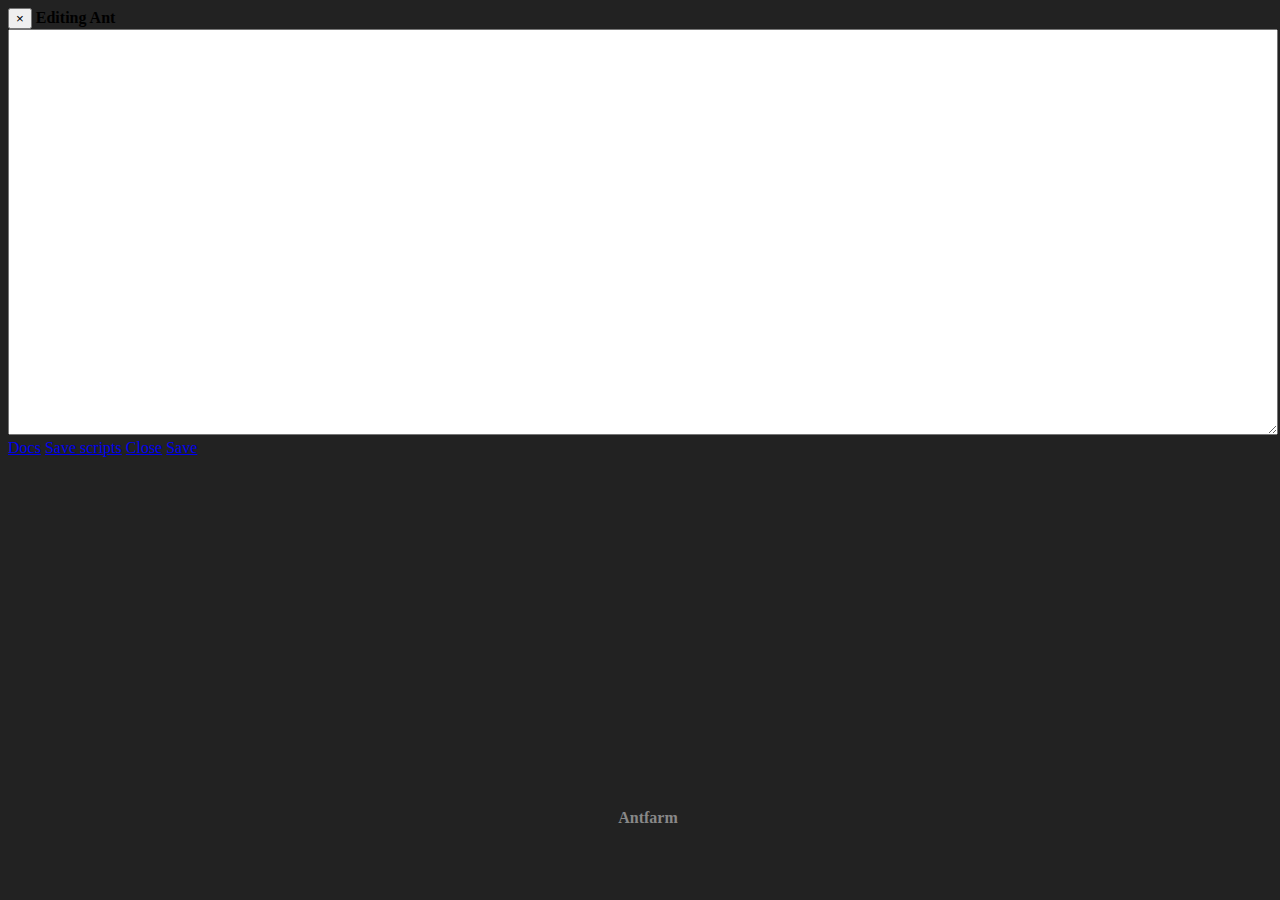
==== index.html @ ab1f0be5 "Merge branch 'master' into gh-pages" ====
<!DOCTYPE html>
<html lang="en">
  <head>
    
    <title>Ant Farm</title>

    <meta name="viewport" content="width=device-width, initial-scale=1.0">

    <link href="bower_components/bootstrap-css/css/bootstrap.css" rel="stylesheet">
    <link href="bower_components/fontawesome/css/font-awesome.min.css" rel="stylesheet">
    <link href="antfarm.css" rel="stylesheet">

    <script src="bower_components/jquery/dist/jquery.min.js"></script>
    <script src="bower_components/bootstrap-css/js/bootstrap.min.js"></script>
    <script src="Base.js"></script>
    <script src="Class.js"></script>
    <script src="AntFarm.Field.js"></script>
    <script src="AntFarm.Ant.js"></script>

    <script>
      var field;

      jQuery(document).ready(function($) {

        field = new AntFarm.Field(50);

        field.populate(AntFarm.Ant,25);

      });
    </script>

  </head>

  <body>

    <div class="container-fluid">

      <div class="field">
        
      </div>

      <p class="controls">

        <span>
          <a class="on-off" onClick="field.togglePlay();"><i class="fa fa-pause"></i></a>
          <a class="btn btn-lg" href="https://github.com/jywarren/antfarm"><i class="fa fa-github"></i></a>
          <b>Antfarm</b>
        </span>
      </p>
 
    </div>

    <div class="modal fade">
      <div class="modal-dialog modal-lg">
        <div class="modal-content">

          <div class="modal-header">
            <button type="button" class="close" data-dismiss="modal" aria-hidden="true">&times;</button>
            <b>Editing Ant<span class='title'></span></b>
          </div>
   
         <div class="modal-body" style="max-height:600px;">
            <textarea class="script"></textarea>
          </div>
      
          <div class="modal-footer">
            <a target="_blank" href="https://github.com/jywarren/antfarm/wiki">Docs</a>
            <a target="_blank" href="https://gist.github.com">Save scripts</a>
            <a data-dismiss="modal" href="#" class="btn">Close</a>
            <a data-dismiss="modal" href="#" class="btn btn-primary save">Save</a>
          </div>
    
        </div>
      </div>
    </div>

  </body>

</html>
---- antfarm.css ----
html {
  background: #222;
}

.field {
  position: absolute;
  left: 0;
  top: 0;
  background: #000;
  margin: 30px 30px 0;
  z-index:1;
}

.field canvas {
  position: absolute;
  left: 0;
  top: 0;
  z-index:2;
}

.controls {
  color: #888;
  width: 100%;
  padding-right:20px;
}

.controls span {
  
}

.controls {
  text-align: center;
  position: absolute;
  bottom: 0;
  height: 60px;
  padding: 15px 0;
}

.ant {
  width: 10px;
  height: 10px;
  border: 1px solid red;
  position: absolute;
  z-index:3;
  -webkit-transition: width 1s, height 1s, border-color 2s, background-color 2s; /*, -webkit-transform 1s; */
  transition:         width 1s, height 1s, border-color 2s, background-color 2s; /*, transform 1s; */
}

.modal textarea.script {
  width:100%;
  height:400px;
}
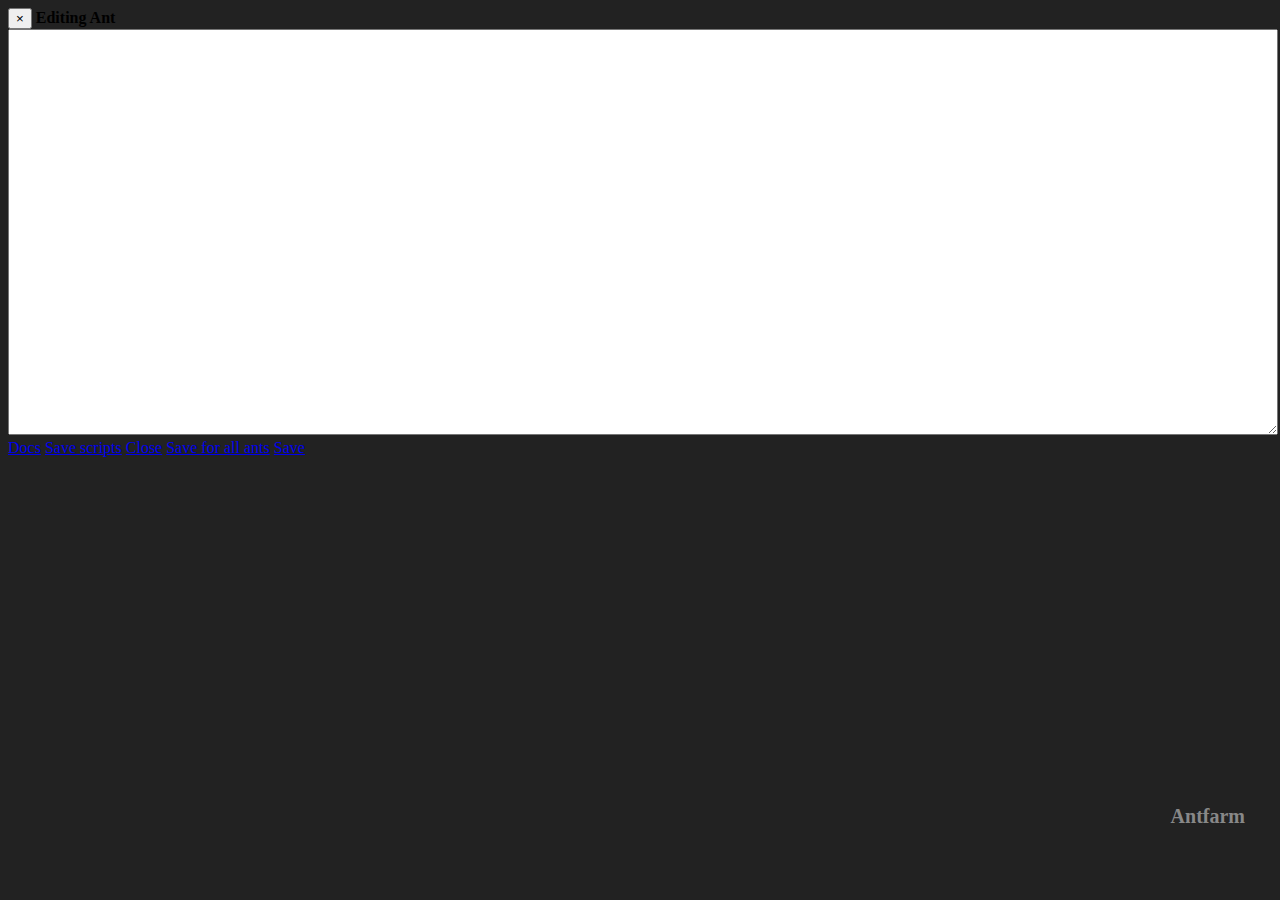
==== commit 17eb330a: "Merge branch 'master' into gh-pages" ====
--- a/index.html
+++ b/index.html
@@ -24,7 +24,7 @@
 
         field = new AntFarm.Field(50);
 
-        field.populate(AntFarm.Ant,25);
+        field.populate(AntFarm.Ant,5);
 
       });
     </script>
@@ -40,12 +40,12 @@
       </div>
 
       <p class="controls">
+        <a class="btn btn-lg on-off" onClick="field.togglePlay();"><i class="fa fa-pause"></i></a>
+      </p>
 
-        <span>
-          <a class="on-off" onClick="field.togglePlay();"><i class="fa fa-pause"></i></a>
-          <a class="btn btn-lg" href="https://github.com/jywarren/antfarm"><i class="fa fa-github"></i></a>
-          <b>Antfarm</b>
-        </span>
+      <p class="title">
+        <a class="btn btn-lg" href="https://github.com/jywarren/antfarm"><i class="fa fa-github"></i></a>
+        <b>Antfarm</b>
       </p>
  
     </div>
@@ -64,9 +64,10 @@
           </div>
       
           <div class="modal-footer">
-            <a target="_blank" href="https://github.com/jywarren/antfarm/wiki">Docs</a>
-            <a target="_blank" href="https://gist.github.com">Save scripts</a>
+            <a class="btn" target="_blank" href="https://github.com/jywarren/antfarm/wiki">Docs</a>
+            <a class="btn" target="_blank" href="https://gist.github.com">Save scripts</a>
             <a data-dismiss="modal" href="#" class="btn">Close</a>
+            <a data-dismiss="modal" href="#" class="btn btn-primary save-all">Save for all ants</a>
             <a data-dismiss="modal" href="#" class="btn btn-primary save">Save</a>
           </div>
     
--- a/antfarm.css
+++ b/antfarm.css
@@ -18,22 +18,21 @@
   z-index:2;
 }
 
-.controls {
+.controls, .title {
   color: #888;
-  width: 100%;
-  padding-right:20px;
-}
-
-.controls span {
-  
+  position: absolute;
+  bottom: 0;
+  height: 60px;
+  padding: 15px;
+  font-size: 20px;
 }
 
 .controls {
-  text-align: center;
-  position: absolute;
-  bottom: 0;
-  height: 60px;
-  padding: 15px 0;
+  left: 20px;
+}
+
+.title {
+  right: 20px;
 }
 
 .ant {
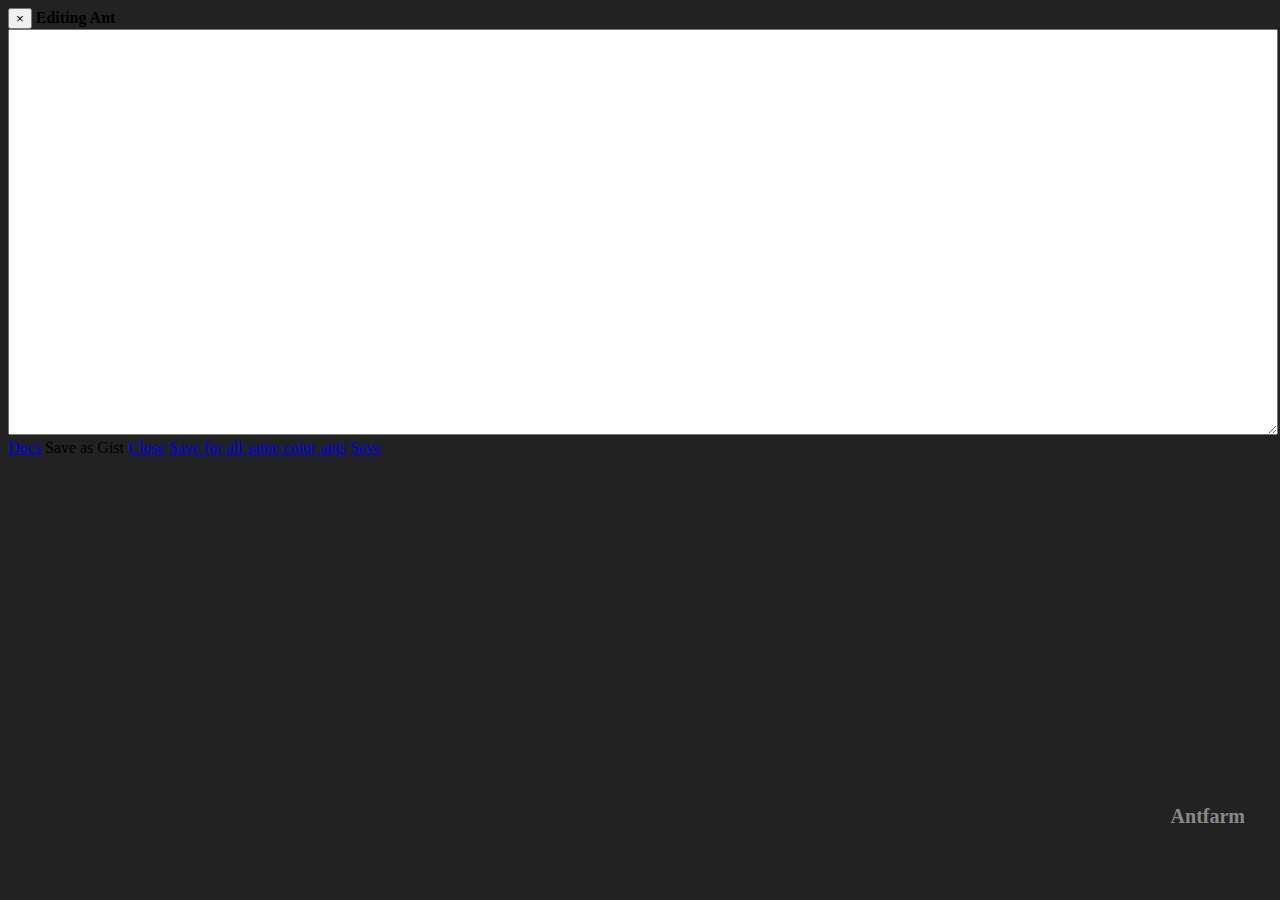
==== commit fa63beeb: "save btn fixes and trail darkening" ====
--- a/index.html
+++ b/index.html
@@ -6,9 +6,11 @@
 
     <meta name="viewport" content="width=device-width, initial-scale=1.0">
 
-    <link href="bower_components/bootstrap-css/css/bootstrap.css" rel="stylesheet">
-    <link href="bower_components/fontawesome/css/font-awesome.min.css" rel="stylesheet">
-    <link href="antfarm.css" rel="stylesheet">
+    <link rel="stylesheet" href="bower_components/bootstrap-css/css/bootstrap.css">
+    <link rel="stylesheet" href="bower_components/fontawesome/css/font-awesome.min.css">
+    <link rel="stylesheet" href="bower_components/codemirror/lib/codemirror.css">
+    <link rel="stylesheet" href="bower_components/codemirror/theme/3024-night.css">
+    <link rel="stylesheet" href="antfarm.css">
 
     <script src="bower_components/jquery/dist/jquery.min.js"></script>
     <script src="bower_components/bootstrap-css/js/bootstrap.min.js"></script>
@@ -16,6 +18,8 @@
     <script src="Class.js"></script>
     <script src="AntFarm.Field.js"></script>
     <script src="AntFarm.Ant.js"></script>
+    <script src="bower_components/codemirror/lib/codemirror.js"></script>
+    <script src="bower_components/codemirror/mode/javascript/javascript.js"></script>
 
     <script>
       var field;
@@ -56,7 +60,7 @@
 
           <div class="modal-header">
             <button type="button" class="close" data-dismiss="modal" aria-hidden="true">&times;</button>
-            <b>Editing Ant<span class='title'></span></b>
+            <b>Editing Ant</b>
           </div>
    
          <div class="modal-body" style="max-height:600px;">
@@ -65,9 +69,9 @@
       
           <div class="modal-footer">
             <a class="btn" target="_blank" href="https://github.com/jywarren/antfarm/wiki">Docs</a>
-            <a class="btn" target="_blank" href="https://gist.github.com">Save scripts</a>
+            <a class="btn btn-gist" target="_blank">Save as Gist</a>
             <a data-dismiss="modal" href="#" class="btn">Close</a>
-            <a data-dismiss="modal" href="#" class="btn btn-primary save-all">Save for all ants</a>
+            <a data-dismiss="modal" href="#" class="btn btn-primary save-all">Save for all same color ants</a>
             <a data-dismiss="modal" href="#" class="btn btn-primary save">Save</a>
           </div>
     
--- a/antfarm.css
+++ b/antfarm.css
@@ -41,8 +41,12 @@
   border: 1px solid red;
   position: absolute;
   z-index:3;
-  -webkit-transition: width 1s, height 1s, border-color 2s, background-color 2s; /*, -webkit-transform 1s; */
-  transition:         width 1s, height 1s, border-color 2s, background-color 2s; /*, transform 1s; */
+  -webkit-transition: width 1s, height 1s, border-color 2s /*, -webkit-transform 1s; */
+  transition:         width 1s, height 1s, border-color 2s /*, transform 1s; */
+}
+
+.ant:hover {
+  border-color: white;
 }
 
 .modal textarea.script {
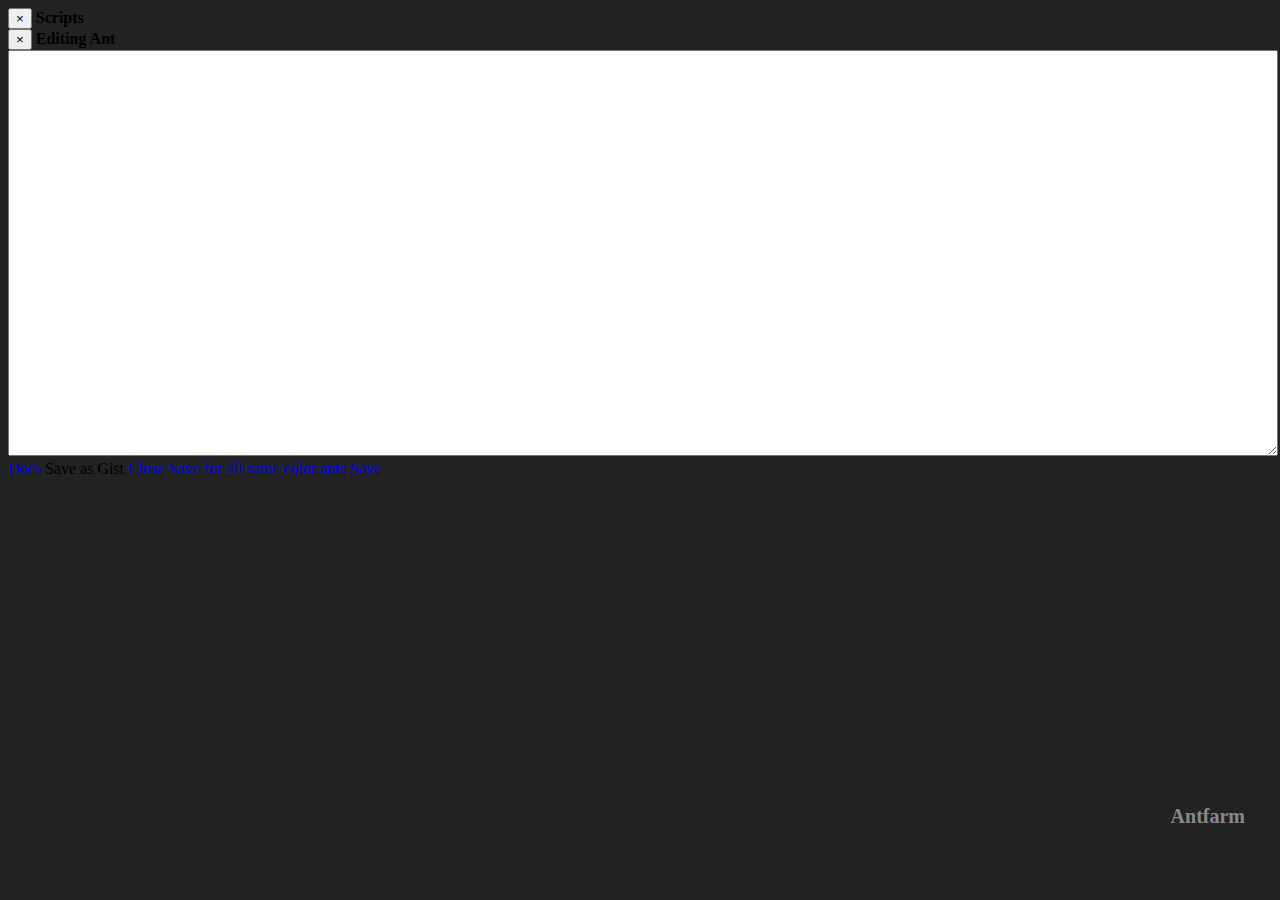
==== commit feb4d5c4: "proper assignment to child ants, other fixes, start of point() method" ====
--- a/index.html
+++ b/index.html
@@ -45,6 +45,7 @@
 
       <p class="controls">
         <a class="btn btn-lg on-off" onClick="field.togglePlay();"><i class="fa fa-pause"></i></a>
+        <a class="btn btn-lg playbook" onClick="$('.playbook-modal');"><i class="fa fa-book"></i></a>
       </p>
 
       <p class="title">
@@ -54,7 +55,30 @@
  
     </div>
 
-    <div class="modal fade">
+    <div class="modal modal-playbook fade">
+      <div class="modal-dialog modal-lg">
+        <div class="modal-content">
+
+          <div class="modal-header">
+            <button type="button" class="close" data-dismiss="modal" aria-hidden="true">&times;</button>
+            <b>Scripts</b>
+          </div>
+   
+          <div class="modal-body" style="max-height:600px;">
+
+            <table class="table">
+
+              <!-- is this dumb? just link to wiki? -->
+
+            </table>
+
+          </div>
+
+        </div>
+      </div>
+    </div>
+
+    <div class="modal modal-code fade">
       <div class="modal-dialog modal-lg">
         <div class="modal-content">
 
